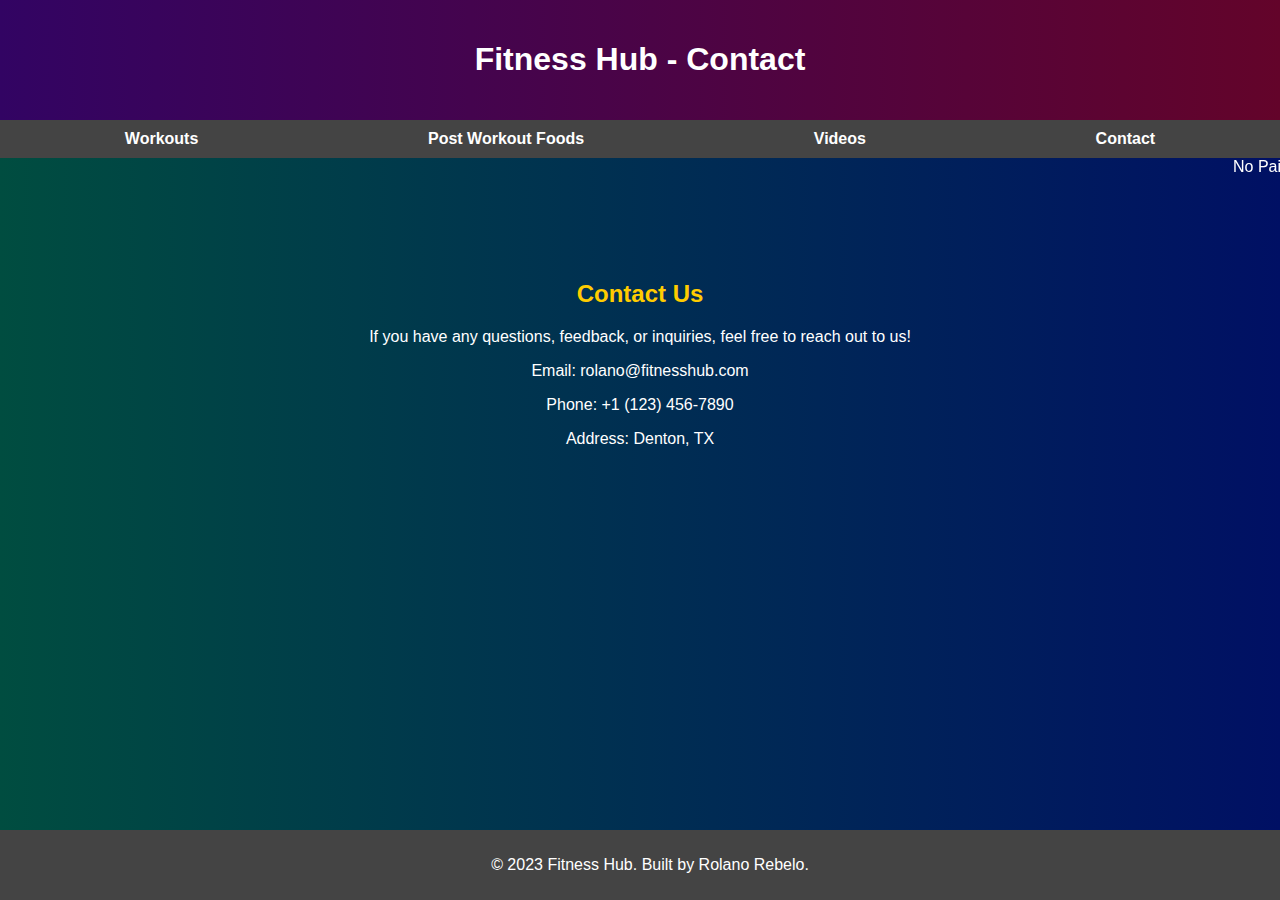
==== contact.html @ 8b9fd220 "added videos page, contact page" ====
<!-- contact.html -->
<!DOCTYPE html>
<html lang="en">
<head>
  <meta charset="UTF-8">
  <meta name="viewport" content="width=device-width, initial-scale=1.0">
  <title>Fitness Hub - Contact</title>
  <link rel="stylesheet" href="styles.css"> <!-- Link to the common stylesheet -->

  <style>
    /* Add any specific styles for the contact page if needed */
    body {
      margin: 0;
      padding: 0;
      font-family: 'Arial', sans-serif;
      background: linear-gradient(to right, #004d40, #001064);
      color: #fff;
      overflow-x: hidden;
      animation: gradientAnimation 10s linear infinite;
    }

    @keyframes gradientAnimation {
      0% {
        background-position: 0% 50%;
      }
      50% {
        background-position: 100% 50%;
      }
      100% {
        background-position: 0% 50%;
      }
    }

    header {
      background: linear-gradient(to right, #320463, #63042a);
      padding: 20px;
      text-align: center;
    }

    nav {
      display: flex;
      justify-content: space-around;
      background-color: #444;
      padding: 10px;
    }

    nav a {
      text-decoration: none;
      color: #fff;
      font-weight: bold;
      transition: color 0.3s ease-in-out;
    }

    nav a:hover {
      color: #ffcc00;
    }

    section {
      padding: 20px;
      margin-top: 60px;
      text-align: center;
    }

    h2 {
      color: #ffcc00;
    }

    .contact-info {
      max-width: 600px;
      margin: 0 auto;
    }

    footer {
      background-color: #444;
      padding: 10px;
      text-align: center;
      position: fixed;
      bottom: 0;
      width: 100%;
    }
  </style>
</head>
<body>

  <header>
    <h1>Fitness Hub - Contact</h1>
  </header>

  <nav>
    <a href="index.html#workouts">Workouts</a>
    <a href="index.html#post-workout">Post Workout Foods</a>
    <a href="videos.html">Videos</a>
    <a href="contact.html">Contact</a>
  </nav>
  <marquee class="marquee">No Pain! No Gain!</marquee>
  <section id="contact">
    <h2>Contact Us</h2>
    <div class="contact-info">
      <p>If you have any questions, feedback, or inquiries, feel free to reach out to us!</p>
      <p>Email: rolano@fitnesshub.com</p>
      <p>Phone: +1 (123) 456-7890</p>
      <p>Address: Denton, TX</p>
    </div>
  </section>

  <footer>
    <p>&copy; 2023 Fitness Hub. Built by Rolano Rebelo.</p>
  </footer>

</body>
</html>
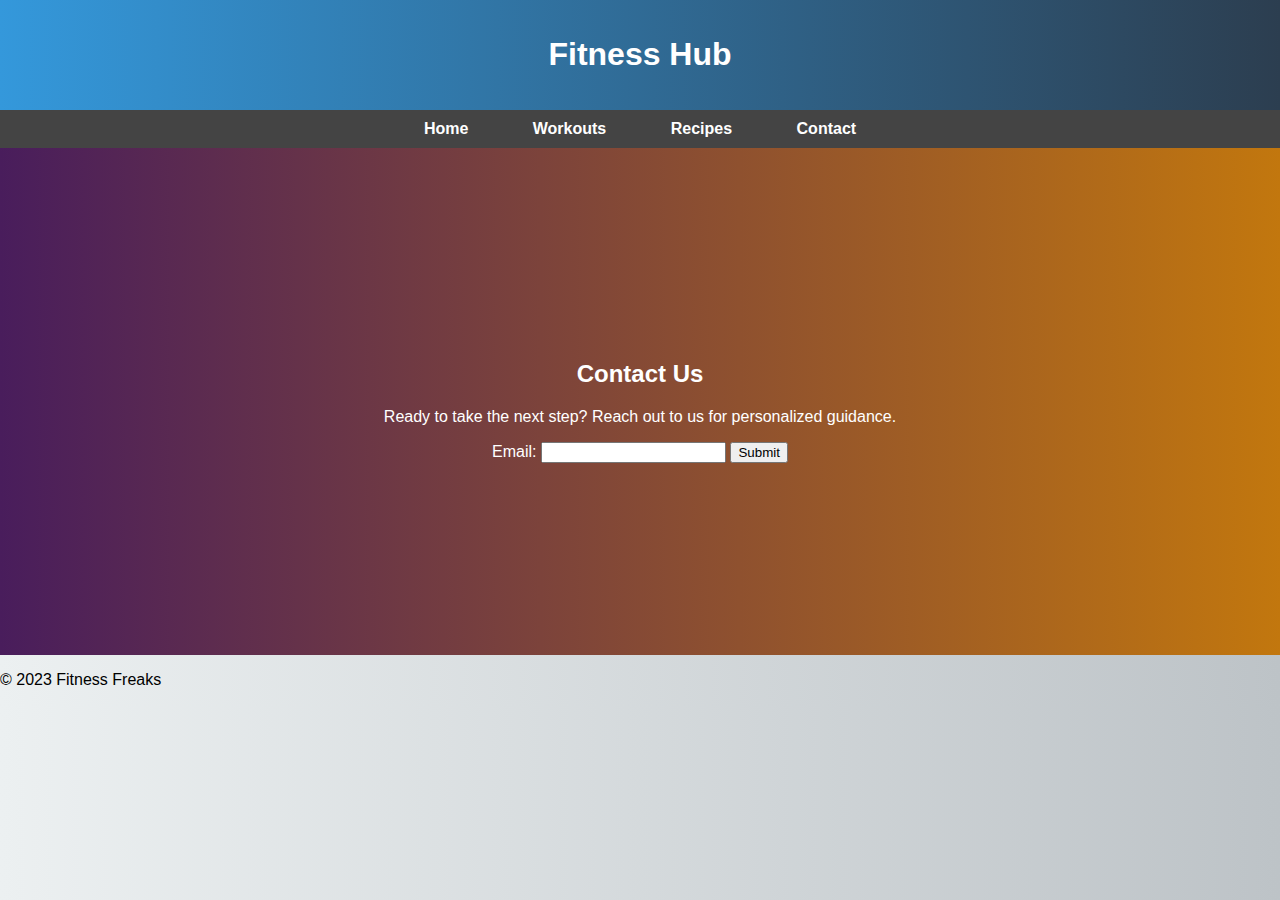
==== commit 3253efbe: "fitness hub website" ====
--- a/contact.html
+++ b/contact.html
@@ -1,111 +1,38 @@
-<!-- contact.html -->
 <!DOCTYPE html>
 <html lang="en">
+
 <head>
-  <meta charset="UTF-8">
-  <meta name="viewport" content="width=device-width, initial-scale=1.0">
-  <title>Fitness Hub - Contact</title>
-  <link rel="stylesheet" href="styles.css"> <!-- Link to the common stylesheet -->
+    <meta charset="UTF-8">
+    <meta name="viewport" content="width=device-width, initial-scale=1.0">
+    <title>Fitness Freaks - Contact</title>
+    <link rel="stylesheet" href="styles.css">
+</head>
 
-  <style>
-    /* Add any specific styles for the contact page if needed */
-    body {
-      margin: 0;
-      padding: 0;
-      font-family: 'Arial', sans-serif;
-      background: linear-gradient(to right, #004d40, #001064);
-      color: #fff;
-      overflow-x: hidden;
-      animation: gradientAnimation 10s linear infinite;
-    }
+<body>
+    <header>
+        <h1>Fitness Hub</h1>
+    </header>
 
-    @keyframes gradientAnimation {
-      0% {
-        background-position: 0% 50%;
-      }
-      50% {
-        background-position: 100% 50%;
-      }
-      100% {
-        background-position: 0% 50%;
-      }
-    }
+    <nav>
+        <a href="index.html">Home</a>
+        <a href="workouts.html">Workouts</a>
+        <a href="recipes.html">Recipes</a>
+        <a href="contact.html">Contact</a>
+    </nav>
 
-    header {
-      background: linear-gradient(to right, #320463, #63042a);
-      padding: 20px;
-      text-align: center;
-    }
+    <section id="contact" class="gradient-section">
+        <h2>Contact Us</h2>
+        <p>Ready to take the next step? Reach out to us for personalized guidance.</p>
+        <form>
+            <label for="email">Email:</label>
+            <input type="text" id="email" name="email">
+            <button type="submit">Submit</button>
+        </form>
+    </section>
 
-    nav {
-      display: flex;
-      justify-content: space-around;
-      background-color: #444;
-      padding: 10px;
-    }
+    <footer>
+        <p>&copy; 2023 Fitness Freaks</p>
+    </footer>
+</body>
 
-    nav a {
-      text-decoration: none;
-      color: #fff;
-      font-weight: bold;
-      transition: color 0.3s ease-in-out;
-    }
-
-    nav a:hover {
-      color: #ffcc00;
-    }
-
-    section {
-      padding: 20px;
-      margin-top: 60px;
-      text-align: center;
-    }
-
-    h2 {
-      color: #ffcc00;
-    }
-
-    .contact-info {
-      max-width: 600px;
-      margin: 0 auto;
-    }
-
-    footer {
-      background-color: #444;
-      padding: 10px;
-      text-align: center;
-      position: fixed;
-      bottom: 0;
-      width: 100%;
-    }
-  </style>
-</head>
-<body>
-
-  <header>
-    <h1>Fitness Hub - Contact</h1>
-  </header>
-
-  <nav>
-    <a href="index.html#workouts">Workouts</a>
-    <a href="index.html#post-workout">Post Workout Foods</a>
-    <a href="videos.html">Videos</a>
-    <a href="contact.html">Contact</a>
-  </nav>
-  <marquee class="marquee">No Pain! No Gain!</marquee>
-  <section id="contact">
-    <h2>Contact Us</h2>
-    <div class="contact-info">
-      <p>If you have any questions, feedback, or inquiries, feel free to reach out to us!</p>
-      <p>Email: rolano@fitnesshub.com</p>
-      <p>Phone: +1 (123) 456-7890</p>
-      <p>Address: Denton, TX</p>
-    </div>
-  </section>
-
-  <footer>
-    <p>&copy; 2023 Fitness Hub. Built by Rolano Rebelo.</p>
-  </footer>
-
-</body>
 </html>
--- a/styles.css
+++ b/styles.css
@@ -0,0 +1,102 @@
+body {
+    margin: 0;
+    padding: 0;
+    font-family: 'Arial', sans-serif;
+    background: linear-gradient(to right, #ecf0f1, #bdc3c7);
+}
+
+header {
+    background: linear-gradient(to right, #3498db, #2c3e50);
+    color: #fff;
+    padding: 15px;
+    text-align: center;
+}
+
+nav {
+    background-color: #444;
+    padding: 10px;
+    text-align: center;
+}
+
+nav a {
+    color: #fff;
+    text-decoration: none;
+    padding: 10px 20px;
+    margin: 0 10px;
+    font-weight: bold;
+    transition: background-color 0.3s;
+}
+
+nav a:hover {
+    background-color: #555;
+}
+
+section {
+    padding: 20px;
+}
+
+#contact {
+    padding: 192px;
+}
+
+.footer {
+    background-color: #333;
+    color: #fff;
+    text-align: center;
+    padding: 5px; /* Adjust the padding as needed */
+    position: fixed;
+    bottom: 0;
+    width: 100%;
+}
+
+
+.video-container {
+    margin-bottom: 20px;
+    display: inline-block;
+    width: 48%;
+    box-sizing: border-box;
+    margin-right: 1%;
+}
+
+.description-section {
+    color: #333;
+}
+
+.hero-section {
+    background-image: url('fitness-background.jpg');
+    background-size: cover;
+    background-color: rgba(255, 255, 255, 0.7); /* Adjust the transparency level here */
+    color: rgba(0, 0, 0, 0.8); /* Adjust the transparency level here */
+    text-align: center;
+    padding: 100px;
+}
+
+.workout-tile {
+    background-color: rgba(255, 255, 255, 0.5); /* Adjust the transparency level here */
+    border: 1px solid #ddd;
+    padding: 20px;
+    margin: 10px;
+    text-align: center;
+    transition: transform 0.3s, background-color 0.3s;
+}
+
+.workout-tile:hover {
+    transform: scale(1.05);
+    box-shadow: 0 4px 8px rgba(0, 0, 0, 0.1);
+    background-color: rgba(255, 255, 255, 0.8);
+}
+
+.recipe-image {
+    width: 48%; /* Set the width for side-by-side display */
+    height: auto;
+    margin-bottom: 10px;
+    box-shadow: 0 2px 4px rgba(0, 0, 0, 0.1); /* Add box shadow for a nice visual effect */
+    display: inline-block; /* or use display: flex; if you prefer a flex container */
+}
+
+.gradient-section {
+    background: linear-gradient(to right, #491d5c, #c2770e);
+    color: #fff;
+    padding: 20px;
+    text-align: center;
+}
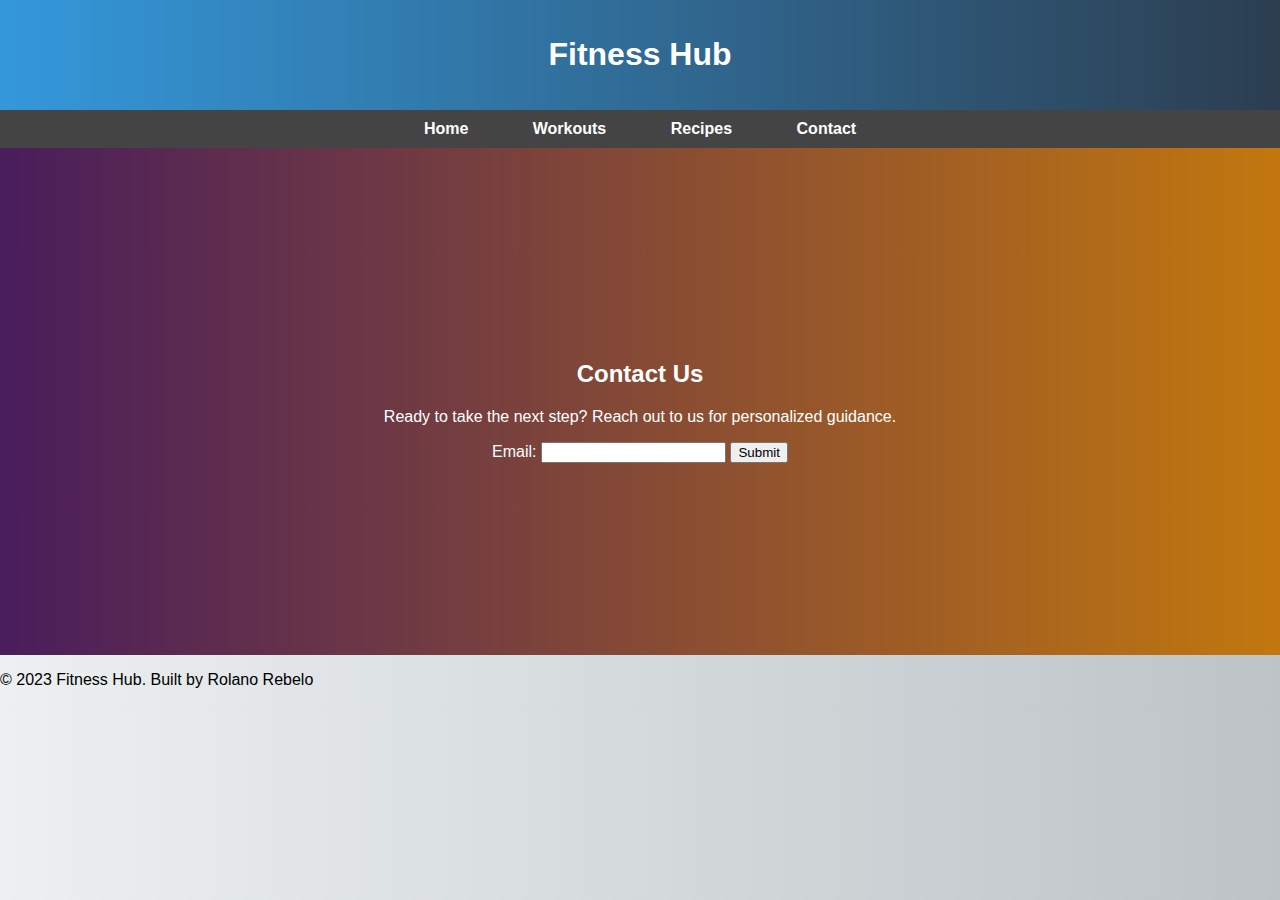
==== commit 5e7278e1: "footer change" ====
--- a/contact.html
+++ b/contact.html
@@ -31,7 +31,7 @@
     </section>
 
     <footer>
-        <p>&copy; 2023 Fitness Freaks</p>
+        <p>&copy; 2023 Fitness Hub. Built by Rolano Rebelo</p>
     </footer>
 </body>
 
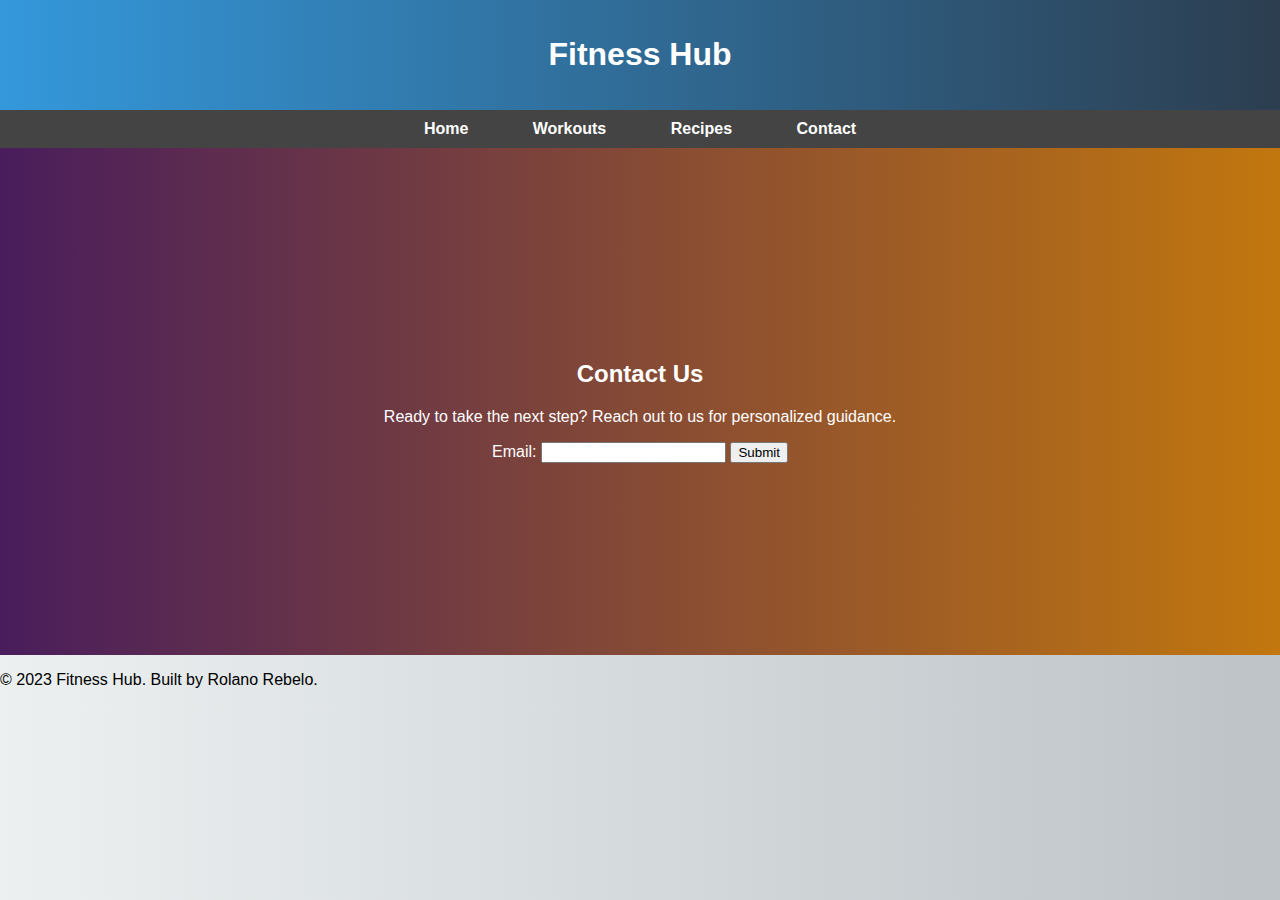
==== commit 45cacb9e: "added dot" ====
--- a/contact.html
+++ b/contact.html
@@ -31,7 +31,7 @@
     </section>
 
     <footer>
-        <p>&copy; 2023 Fitness Hub. Built by Rolano Rebelo</p>
+        <p>&copy; 2023 Fitness Hub. Built by Rolano Rebelo.</p>
     </footer>
 </body>
 
